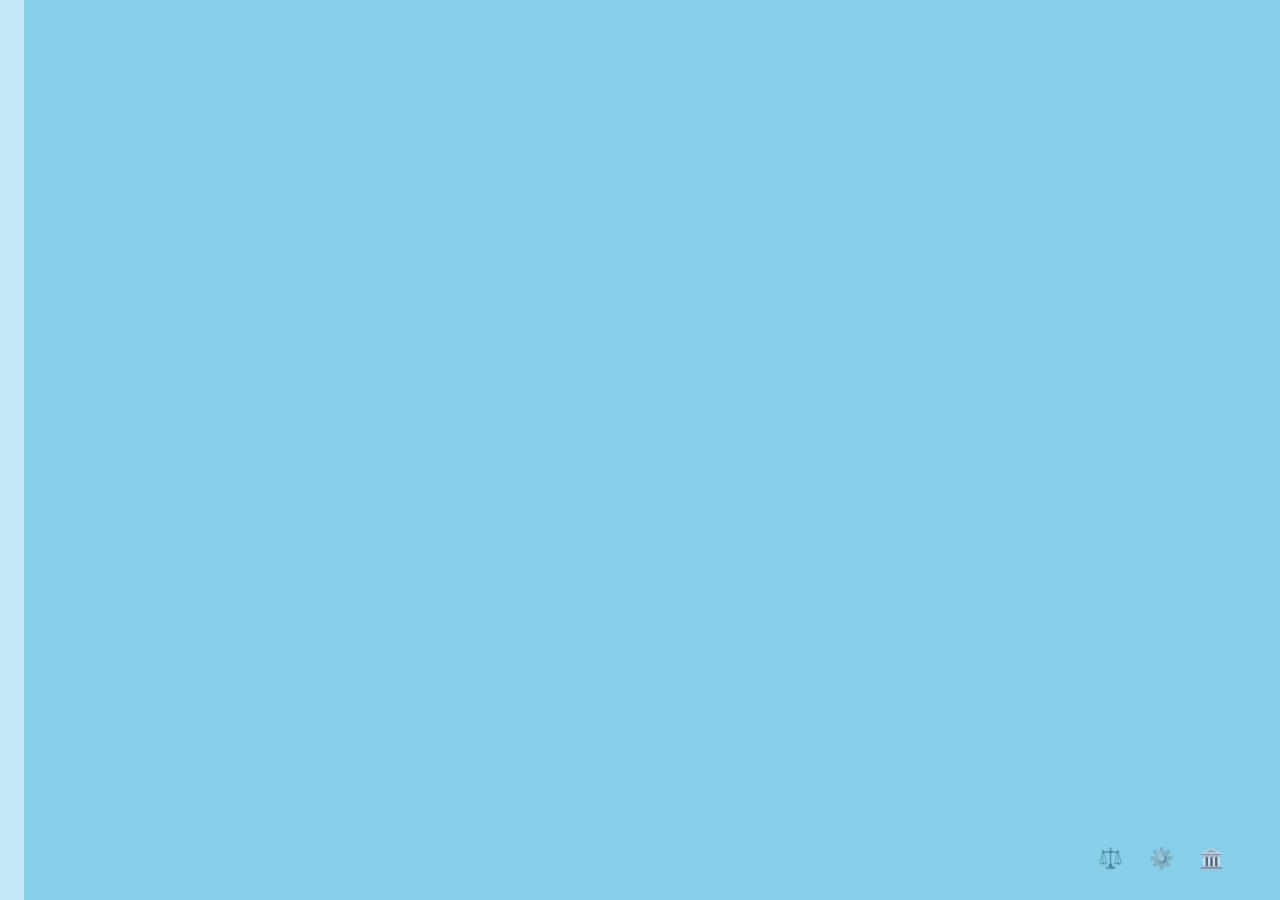
==== DIE/index.html @ f899b266 "new game" ====
<!DOCTYPE html>
<html lang="en">

<head>
	<meta charset="UTF-8">
	<meta name="viewport" content="width=device-width, initial-scale=1.0">
	<title>speech!</title>
	<!-- <link rel="icon" href="https://emojipedia-us.s3.dualstack.us-west-1.amazonaws.com/thumbs/120/google/263/game-die_1f3b2.png"> -->
	<!-- <link rel="icon" href="https://emojipedia-us.s3.dualstack.us-west-1.amazonaws.com/thumbs/120/joypixels/257/game-die_1f3b2.png"> -->
	<link rel="icon" href="https://emojipedia-us.s3.dualstack.us-west-1.amazonaws.com/thumbs/120/apple/271/game-die_1f3b2.png">
	<!-- <link rel="icon" type="image/svg+xml" href="../assets/svg/favicon.svg">	 -->
	<script src="../alibs/jsyaml.js"></script>
	<link rel="stylesheet" href="../CODE/helpers.css">
	<link rel="stylesheet" href="../assets/fonts/fonts.css">
	<script src="../CODE/globalConfig.js"></script>
	<script src="../serverConfig.js"></script>

	<script src="../CODE/helpers.js"></script>
	<script src="../CODE/helpersX.js"></script>
	<script src="../CODE/assets.js"></script>
	<script src="../CODE/assetHelpers.js"></script>
	<script src="../CODE/hey.js"></script>
	<script src="../CODE/speech/speech.js"></script>
	<link rel="stylesheet" href="./css/test.css">
	<link rel="stylesheet" href="./css/settings.css">

	<script src="./globals.js"></script>
	<script src="./clWork.js"></script>
	<script src="./experimental/clWork.js"></script>
	<script src="./classes.js"></script> <!-- has GLOBALS in it that refer to class defs!!! -->

	<script src="./controller.js"></script>
	<script src="./game.js"></script>
	<script src="./scoring.js"></script>

	<!-- das sollen spaeter mal features werden! -->
	<script src="./calibrate.js"></script>
	<script src="./key.js"></script>
	<script src="./pic.js"></script>
	<script src="./time.js"></script>
	<script src="./user.js"></script>
	<script src="./settings.js"></script>

	<script src="./ui.js"></script>

	<script src="./onClick.js"></script>

	<script src="./experimental/simplest.js"></script>
	<script src="./experimental/WORK.js"></script>
	<script src="./experimental/tests.js"></script>
	<script src="./experimental/v4.js"></script>

	<script src="./start.js"></script>

</head>

<body>

	<div id='md'>
		<div id='sidebar'></div>
		<div id='rightSide'>
			<div id='table' class='flexWrap'></div>
		</div>
	</div>

	<div id='divControls' style='display:none'>
		<div id='bNext' onclick='onClickNextButton()'>Next</div>
		<div id='bRunStop' onclick='onClickRunStopButton(this)'>Run</div>
	</div>
	<div id='dLevelComplete' style='display:none' class='centered'>LEVEL COMPLETE!!!</div>

	<div id='dAux' style='display:none;text-align:center'></div>

	<div id='dButtons'>
		<!-- <div id='dCalibrate' onclick='onClickCalibrate()' style='display:none;'>CALIBRATE</div> -->
		<div id='dGo' onclick='onClickGo()' style='display:none;'>PLAY!</div>
		<div id='dComputer' onclick='onClickComputer()' style='display:none;'>🖥️</div>
		<div id='dCalibrate' onclick='onClickCalibrate()'>⚖️</div>
		<div id='dGear' onclick='onClickGear()'>⚙️</div>
		<div id='dTemple' onclick='onClickTemple()'>🏛️</div>
		<button id='dummy' style='width:0px;padding:0;margin:0;border:none;outline:none;background-color:transparent;color:transparent'>dummy
	</div>
	</div>

	<div id='freezer' onclick="onClickFreezer()" style='display:none'>
		<div class='centerCentered'>Click to Start!</div>
	</div>
	<div id='freezer2' onclick="onClickFreezer2(event)" style='display:none'>
		<div class='centerCentered' style='margin-top:-5%;'>
			<p id='dCommentFreezer2'>Great Job!</p>
			<p id='dMessageFreezer2' style='font-size:56px'>Time for a Break...</p>
			<div id='dContentFreezer2'></div>
		</div>
	</div>
	<div id="noMouseScreen" style=display:none;cursor:none;position:fixed;width:100%;height:100%;background-color:#00000080></div>

</body>

</html>
---- CODE/helpers.css ----
.editableText{
	background-color: transparent;
	outline: none;
	border: none;
	text-align: center;
	padding: 2px 8px;
}



.frameOnHover:hover{
	opacity: .8;
	/* border: solid 1px yellow; */
}
.frameOnHover:active{
	opacity: .5;
	/* border: solid 1px yellow; */
}
.framedPicture{
	/* border: solid 8px yellow; */
	outline: solid 8px yellow;
	outline-offset: -6px;
	/* border-radius: 0px; GEHT NICHT!!! */
}

.linebreak {
	flex-basis: 100%;
	height: 0px;
	/* height: 10px; */
	/* background-color: red; */
}
.flexWrap{
	display:flex;
	flex:1;
	flex-wrap:wrap;
	justify-content:center;
	align-content: flex-start; /* das ist bei den meisten nicht so gewesen! */
}
.justifyLeft{
	justify-content:flex-start;
}
.truncate {
  white-space: nowrap;
  overflow: hidden;
  text-overflow: ellipsis;
}
.truncate:hover {
	/* font-size: 8pt; */
	cursor: none;
	white-space: normal;
	overflow: visible;
	background: dimgray;
	border-radius: 4px;
	color: white;
	/* filter: invert(100%);	 */
	z-index: 100;
	/* height: 100px; */
	position: relative;
}

.might-overflow {
	cursor: default;
	text-overflow: ellipsis;
	overflow : hidden;
	white-space: nowrap;
}
.might-overflow:hover {
	cursor: default;
	text-overflow: clip;
	white-space: normal;
	/* word-break: break-all; */
}

/* #region centering */
.centeredTL {
  position: relative;
  top: 50%;
	left: 50%;
}
.centered {
  position: relative;
  top: 50%;
	left: 50%;
	transform: translate(-50%, -50%); 
}
.centerCentered{
	margin: 0;
	position: absolute;
	top: 50%;
	left: 50%;
	margin-right: -50%;
	transform: translate(-50%, -50%); 
}
.centerCenteredTopHalf{
	margin: 0;
	position: absolute;
	top: 50%;
	left: 50%;
	margin-right: -50%;
	transform: translate(-50%, -100%) 
}
.centerCenteredBottomHalf{
	margin: 0;
	position: absolute;
	top: 46%;
	left: 50%;
	margin-right: -50%;
	transform: translate(-50%, 0%) 
}
/* #endregion */
---- assets/fonts/fonts.css ----
@font-face {
  font-family: "emoNoto";
  src: url("./NotoColorEmoji.ttf") format("truetype");
  font-style: Color;
  unicode-range: U+23,U+2A,U+30-39,U+A9,U+AE,U+200D,U+203C,U+2049,U+20E3,U+2117,U+2120,U+2122,U+2139,U+2194-2199,U+21A9,U+21AA,U+229C,U+231A,U+231B,U+2328,U+23CF,U+23E9-23F3,U+23F8-23FE,U+24C2,U+25A1,U+25AA-25AD,U+25B6,U+25C0,U+25D0,U+25D1,U+25E7-25EA,U+25ED,U+25EE,U+25FB-25FE,U+2600-2605,U+260E,U+2611,U+2614,U+2615,U+2618,U+261D,U+2620,U+2622,U+2623,U+2626,U+262A,U+262E,U+262F,U+2638-263A,U+2640,U+2642,U+2648-2653,U+265F,U+2660,U+2663,U+2665,U+2666,U+2668,U+267B,U+267E,U+267F,U+2691-2697,U+2699,U+269B,U+269C,U+26A0,U+26A1,U+26A7,U+26AA,U+26AB,U+26B0,U+26B1,U+26BD,U+26BE,U+26C4,U+26C5,U+26C8,U+26CE,U+26CF,U+26D1,U+26D3,U+26D4,U+26E9,U+26EA,U+26F0-26F5,U+26F7-26FA,U+26FD,U+2702,U+2705,U+2708-270D,U+270F,U+2712,U+2714,U+2716,U+271D,U+2721,U+2728,U+2733,U+2734,U+2744,U+2747,U+274C,U+274E,U+2753-2755,U+2757,U+2763,U+2764,U+2795-2797,U+27A1,U+27B0,U+27BF,U+2934,U+2935,U+2B05-2B07,U+2B0C,U+2B0D,U+2B1B,U+2B1C,U+2B1F-2B24,U+2B2E,U+2B2F,U+2B50,U+2B55,U+2B58,U+2B8F,U+2BBA-2BBC,U+2BC3,U+2BC4,U+3030,U+303D,U+3297,U+3299,U+E000-E009,U+E010,U+E011,U+E040-E047,U+E080-E0AB,U+E0C0-E0C6,U+E0FF-E10D,U+E140-E144,U+E146-E149,U+E150-E156,U+E181-E188,U+E1C0-E1C4,U+E1C6-E1D7,U+E200-E20C,U+E240-E269,U+E280-E282,U+E2C0-E2C4,U+E2C6-E2DA,U+E300-E303,U+E305-E30F,U+E312-E316,U+E318-E322,U+E324-E329,U+E32B,U+E340-E348,U+E380,U+E381,U+F000,U+F8FF,U+FE0F,U+1F004,U+1F0CF,U+1F10D-1F10F,U+1F12F,U+1F16D-1F171,U+1F17E,U+1F17F,U+1F18E,U+1F191-1F19A,U+1F1E6-1F1FF,U+1F201,U+1F202,U+1F21A,U+1F22F,U+1F232-1F23A,U+1F250,U+1F251,U+1F300-1F321,U+1F324-1F393,U+1F396,U+1F397,U+1F399-1F39B,U+1F39E-1F3F0,U+1F3F3-1F3F5,U+1F3F7-1F4FD,U+1F4FF-1F53D,U+1F549-1F54E,U+1F550-1F567,U+1F56F,U+1F570,U+1F573-1F57A,U+1F587,U+1F58A-1F58D,U+1F590,U+1F595,U+1F596,U+1F5A4,U+1F5A5,U+1F5A8,U+1F5B1,U+1F5B2,U+1F5BC,U+1F5C2-1F5C4,U+1F5D1-1F5D3,U+1F5DC-1F5DE,U+1F5E1,U+1F5E3,U+1F5E8,U+1F5EF,U+1F5F3,U+1F5FA-1F64F,U+1F680-1F6C5,U+1F6CB-1F6D2,U+1F6D5,U+1F6E0-1F6E5,U+1F6E9,U+1F6EB,U+1F6EC,U+1F6F0,U+1F6F3-1F6FC,U+1F7E0-1F7EB,U+1F90D-1F93A,U+1F93C-1F945,U+1F947-1F976,U+1F978,U+1F97A-1F9A2,U+1F9A5-1F9AA,U+1F9AE-1F9CB,U+1F9CD-1F9FF,U+1FA70-1FA74,U+1FA78-1FA7A,U+1FA80-1FA86,U+1FA90-1FA95,U+1FA97-1FA9B,U+1FA9D-1FAA1,U+1FAA3-1FAA7,U+1FAB0,U+1FAB1,U+1FAB4,U+1FAB6,U+1FAC0-1FAC2,U+1FAD0-1FAD6,U+E0061-E0065,U+E0067,U+E006C,U+E006E,U+E0073-E0075,U+E0077-E0079,U+E007F;
}
body{
	background: skyblue;
}
@font-face {
	font-family: 'AlgerianRegular';
	src: url('./AlgerianRegular.ttf') format("truetype");
}

@font-face{
	font-family: 'pictoFa';
	src: url('./Font Awesome 5 Free-Solid-900.otf') format("truetype");
}
@font-face {
	font-family: 'pictoGame';
	src: url('./game-icons.ttf') format("truetype");
}
/* fonts for emoji symbols symbolDict type='emo' */
@font-face {
  font-family: "emoOpen";
  src: url("./OpenMoji-Color.ttf") format("truetype");
  font-style: Color;
  unicode-range: U+23,U+2A,U+30-39,U+A9,U+AE,U+200D,U+203C,U+2049,U+20E3,U+2117,U+2120,U+2122,U+2139,U+2194-2199,U+21A9,U+21AA,U+229C,U+231A,U+231B,U+2328,U+23CF,U+23E9-23F3,U+23F8-23FE,U+24C2,U+25A1,U+25AA-25AD,U+25B6,U+25C0,U+25D0,U+25D1,U+25E7-25EA,U+25ED,U+25EE,U+25FB-25FE,U+2600-2605,U+260E,U+2611,U+2614,U+2615,U+2618,U+261D,U+2620,U+2622,U+2623,U+2626,U+262A,U+262E,U+262F,U+2638-263A,U+2640,U+2642,U+2648-2653,U+265F,U+2660,U+2663,U+2665,U+2666,U+2668,U+267B,U+267E,U+267F,U+2691-2697,U+2699,U+269B,U+269C,U+26A0,U+26A1,U+26A7,U+26AA,U+26AB,U+26B0,U+26B1,U+26BD,U+26BE,U+26C4,U+26C5,U+26C8,U+26CE,U+26CF,U+26D1,U+26D3,U+26D4,U+26E9,U+26EA,U+26F0-26F5,U+26F7-26FA,U+26FD,U+2702,U+2705,U+2708-270D,U+270F,U+2712,U+2714,U+2716,U+271D,U+2721,U+2728,U+2733,U+2734,U+2744,U+2747,U+274C,U+274E,U+2753-2755,U+2757,U+2763,U+2764,U+2795-2797,U+27A1,U+27B0,U+27BF,U+2934,U+2935,U+2B05-2B07,U+2B0C,U+2B0D,U+2B1B,U+2B1C,U+2B1F-2B24,U+2B2E,U+2B2F,U+2B50,U+2B55,U+2B58,U+2B8F,U+2BBA-2BBC,U+2BC3,U+2BC4,U+3030,U+303D,U+3297,U+3299,U+E000-E009,U+E010,U+E011,U+E040-E047,U+E080-E0AB,U+E0C0-E0C6,U+E0FF-E10D,U+E140-E144,U+E146-E149,U+E150-E156,U+E181-E188,U+E1C0-E1C4,U+E1C6-E1D7,U+E200-E20C,U+E240-E269,U+E280-E282,U+E2C0-E2C4,U+E2C6-E2DA,U+E300-E303,U+E305-E30F,U+E312-E316,U+E318-E322,U+E324-E329,U+E32B,U+E340-E348,U+E380,U+E381,U+F000,U+F8FF,U+FE0F,U+1F004,U+1F0CF,U+1F10D-1F10F,U+1F12F,U+1F16D-1F171,U+1F17E,U+1F17F,U+1F18E,U+1F191-1F19A,U+1F1E6-1F1FF,U+1F201,U+1F202,U+1F21A,U+1F22F,U+1F232-1F23A,U+1F250,U+1F251,U+1F300-1F321,U+1F324-1F393,U+1F396,U+1F397,U+1F399-1F39B,U+1F39E-1F3F0,U+1F3F3-1F3F5,U+1F3F7-1F4FD,U+1F4FF-1F53D,U+1F549-1F54E,U+1F550-1F567,U+1F56F,U+1F570,U+1F573-1F57A,U+1F587,U+1F58A-1F58D,U+1F590,U+1F595,U+1F596,U+1F5A4,U+1F5A5,U+1F5A8,U+1F5B1,U+1F5B2,U+1F5BC,U+1F5C2-1F5C4,U+1F5D1-1F5D3,U+1F5DC-1F5DE,U+1F5E1,U+1F5E3,U+1F5E8,U+1F5EF,U+1F5F3,U+1F5FA-1F64F,U+1F680-1F6C5,U+1F6CB-1F6D2,U+1F6D5,U+1F6E0-1F6E5,U+1F6E9,U+1F6EB,U+1F6EC,U+1F6F0,U+1F6F3-1F6FC,U+1F7E0-1F7EB,U+1F90D-1F93A,U+1F93C-1F945,U+1F947-1F976,U+1F978,U+1F97A-1F9A2,U+1F9A5-1F9AA,U+1F9AE-1F9CB,U+1F9CD-1F9FF,U+1FA70-1FA74,U+1FA78-1FA7A,U+1FA80-1FA86,U+1FA90-1FA95,U+1FA97-1FA9B,U+1FA9D-1FAA1,U+1FAA3-1FAA7,U+1FAB0,U+1FAB1,U+1FAB4,U+1FAB6,U+1FAC0-1FAC2,U+1FAD0-1FAD6,U+E0061-E0065,U+E0067,U+E006C,U+E006E,U+E0073-E0075,U+E0077-E0079,U+E007F;
}
@font-face {
	font-family: "openmoBlack";
	src: url("./OpenMoji-Black.ttf") format("truetype");
	font-style: Black;
	unicode-range: U+23,U+2A,U+30-39,U+A9,U+AE,U+200D,U+203C,U+2049,U+20E3,U+2117,U+2120,U+2122,U+2139,U+2194-2199,U+21A9,U+21AA,U+229C,U+231A,U+231B,U+2328,U+23CF,U+23E9-23F3,U+23F8-23FE,U+24C2,U+25A1,U+25AA-25AD,U+25B6,U+25C0,U+25D0,U+25D1,U+25E7-25EA,U+25ED,U+25EE,U+25FB-25FE,U+2600-2605,U+260E,U+2611,U+2614,U+2615,U+2618,U+261D,U+2620,U+2622,U+2623,U+2626,U+262A,U+262E,U+262F,U+2638-263A,U+2640,U+2642,U+2648-2653,U+265F,U+2660,U+2663,U+2665,U+2666,U+2668,U+267B,U+267E,U+267F,U+2691-2697,U+2699,U+269B,U+269C,U+26A0,U+26A1,U+26A7,U+26AA,U+26AB,U+26B0,U+26B1,U+26BD,U+26BE,U+26C4,U+26C5,U+26C8,U+26CE,U+26CF,U+26D1,U+26D3,U+26D4,U+26E9,U+26EA,U+26F0-26F5,U+26F7-26FA,U+26FD,U+2702,U+2705,U+2708-270D,U+270F,U+2712,U+2714,U+2716,U+271D,U+2721,U+2728,U+2733,U+2734,U+2744,U+2747,U+274C,U+274E,U+2753-2755,U+2757,U+2763,U+2764,U+2795-2797,U+27A1,U+27B0,U+27BF,U+2934,U+2935,U+2B05-2B07,U+2B0C,U+2B0D,U+2B1B,U+2B1C,U+2B1F-2B24,U+2B2E,U+2B2F,U+2B50,U+2B55,U+2B58,U+2B8F,U+2BBA-2BBC,U+2BC3,U+2BC4,U+3030,U+303D,U+3297,U+3299,U+E000-E009,U+E010,U+E011,U+E040-E047,U+E080-E0AB,U+E0C0-E0C6,U+E0FF-E10D,U+E140-E144,U+E146-E149,U+E150-E156,U+E181-E188,U+E1C0-E1C4,U+E1C6-E1D7,U+E200-E20C,U+E240-E269,U+E280-E282,U+E2C0-E2C4,U+E2C6-E2DA,U+E300-E303,U+E305-E30F,U+E312-E316,U+E318-E322,U+E324-E329,U+E32B,U+E340-E348,U+E380,U+E381,U+F000,U+F8FF,U+FE0F,U+1F004,U+1F0CF,U+1F10D-1F10F,U+1F12F,U+1F16D-1F171,U+1F17E,U+1F17F,U+1F18E,U+1F191-1F19A,U+1F1E6-1F1FF,U+1F201,U+1F202,U+1F21A,U+1F22F,U+1F232-1F23A,U+1F250,U+1F251,U+1F300-1F321,U+1F324-1F393,U+1F396,U+1F397,U+1F399-1F39B,U+1F39E-1F3F0,U+1F3F3-1F3F5,U+1F3F7-1F4FD,U+1F4FF-1F53D,U+1F549-1F54E,U+1F550-1F567,U+1F56F,U+1F570,U+1F573-1F57A,U+1F587,U+1F58A-1F58D,U+1F590,U+1F595,U+1F596,U+1F5A4,U+1F5A5,U+1F5A8,U+1F5B1,U+1F5B2,U+1F5BC,U+1F5C2-1F5C4,U+1F5D1-1F5D3,U+1F5DC-1F5DE,U+1F5E1,U+1F5E3,U+1F5E8,U+1F5EF,U+1F5F3,U+1F5FA-1F64F,U+1F680-1F6C5,U+1F6CB-1F6D2,U+1F6D5,U+1F6E0-1F6E5,U+1F6E9,U+1F6EB,U+1F6EC,U+1F6F0,U+1F6F3-1F6FC,U+1F7E0-1F7EB,U+1F90D-1F93A,U+1F93C-1F945,U+1F947-1F976,U+1F978,U+1F97A-1F9A2,U+1F9A5-1F9AA,U+1F9AE-1F9CB,U+1F9CD-1F9FF,U+1FA70-1FA74,U+1FA78-1FA7A,U+1FA80-1FA86,U+1FA90-1FA95,U+1FA97-1FA9B,U+1FA9D-1FAA1,U+1FAA3-1FAA7,U+1FAB0,U+1FAB1,U+1FAB4,U+1FAB6,U+1FAC0-1FAC2,U+1FAD0-1FAD6,U+E0061-E0065,U+E0067,U+E006C,U+E006E,U+E0073-E0075,U+E0077-E0079,U+E007F;
 }
---- DIE/css/test.css ----
html,body,#md,#rightSide{
	height: 100%;
	padding:0;
	margin:0;
	font: 20px Arial;
	color: white;
	
}
div{
	user-select: none;
}

.noCursor{
	cursor: none;
}

#dLevelComplete{
	position:fixed;
	text-align: center;
	background-color: #000000BF;
	font-size:80px;
	top: 32%;
	padding: 80px;
	border-radius: 20px;
	max-height: 40%;
	width: 80%;

}
.feedbackMarker{
	position:fixed;
	font-size:40px;
}
#dCheckMark,#dX{
	position:fixed;
	font-size:40px;
}
#md,#rightSide{
	display:flex;
	overflow:hidden;
}
#sidebar{
	height: 100%;
	flex: 0 0 auto;
	background-color:#ffffff80;
	box-sizing:border-box;
	padding: 12px;
	text-align: center;
}
#rightSide{
	flex-direction: column;
	flex-grow: 10;
	/* background-color: orange; */
}



#dSpeaker{
	position: fixed;
	display: inline-block;
	top: 10px;
	right: 10px;
	cursor:pointer;
	/* background:blue; */

}
#dRecord{
	background-color: #FF413680;
	border-radius:50%;
	position: fixed;
	top: 400px;
	left: 50%;
	font-size: 50px;
	padding: 5px;
	
}
#table{
	flex: 0 0 auto;
	/* height: -moz-calc(100% - (20px + 30px));
	height: -webkit-calc(100% - (20px + 30px));
	height: calc(100% - (20px + 30px)); */
	/*height: calc(100% - 60px); /* needs space on either side of operator!!!!! */
	/* background-color: green; */
	padding: 10px;
	box-sizing:border-box;
}
#divInput{
	display: flex;
	/* line-height: 30px; */
}
#spUsername {
	outline:none;
	border:none;
	padding:2px 4px;
	min-width: 100px;
}
#inputAdded {
	margin: 0px 0px 0px 10px;
	padding: 0 4px;
	min-width: 100px;
	height:26px;
	line-height:26px;
	outline:none;
	background-color: white;
	border: 1px solid dimgray;
	color: black;
}
#status{
	height: 30px;
	padding: 2px 10px;
	/* background-color: skyblue; */
}
#bAdd,#bAddSound{
	padding:2px 10px;
	border-radius: 4px;
	margin: 3px 0px 3px 6px;
	/* height: 25px; */
}
#statusMessage{	
	margin-top:2px;
	float: right;
	/* height:25px; */
	/* text-align: right; */
	/* padding-right: 10px; */
}

.selectedGroupButton{
	background-color: skyblue;
}

/* #region buttonClass */
.buttonClass{
  border-radius: 2px;
	margin: 2px;
	padding:0px;
  border: none;
	/* background-color: #79d7e4; */
  outline: none;
	
}
.buttonClass:hover {
	background-color: #79d7e4;
}
.buttonClass:active {
	background-color: orange;
}
.buttonPlus{
	padding: 4px 12px;
	margin: 0px 14px;
	font-size: 20px;
}
.hMinus60{
	height: calc( 100vh - 60px );
}
.hPercentMinus60{
	height: calc( 100% - 60px );
	margin-top: 16px;
}
.whMinus60{
	/* min-height: 100%;  */
	min-height: calc( 100% - 25px );
	min-width: calc( 100% - 50px );
	/* margin: 16px 16px 0px 16px; */
	/* margin: 16px; */
}
/* #endregion */

#lineTopOuter{
	min-width: 100%;
	/* //background-color: blue; */
	padding: 4px 12px;
	box-sizing: border-box;
}
#lineTop{
	/* display: flex; */
	/* justify-content: space-between; */
	font-size: 20pt;
	position: relative;
}
#lineTopLeft{
	display: inline-block;
	/* float: left; */
	position: absolute;
	top: 0px;
	left: 0px;
	min-width: 80px;
	text-align: left;
	/* background-color: aqua; */
}
#lineTopRight{
	/* float: right; */
	display: inline-block;
	position: absolute;
	/* float: left; */
	top: 0px;
	right: 0px;
	width: 124px;
	/* background-color: blue; */
	/* min-width: 80px;
	text-align: left;
	padding: 10px; */
	/* background-color: rgb(9, 51, 51); */
}
#lineTopMiddle{
	width: 100%;
	/* font-size: 60; */
	text-align: center;
}

#lineTitleOuter{
	min-width: 100%;
	/* //background-color: blue; */
	padding: 4px 12px;
	box-sizing: border-box;
}
#lineTitle{
	/* display: flex; */
	/* justify-content: space-between; */
	font-size: 20pt;
	position: relative;
	margin-top: 40px;
}
#lineTitleLeft{
	display: inline-block;
	/* float: left; */
	position: absolute;
	top: 0px;
	left: 0px;
	min-width: 20px;
	/* background-color: aqua; */
}
#lineTitleRight{
	/* float: right; */
	display: inline-block;
	position: absolute;
	/* float: left; */
	top: 0px;
	right: 0px;
	min-width: 20px;
	/* background-color: rgb(9, 51, 51); */
}
#lineTitleMiddle{
	width: 100%;
	/* font-size: 60; */
	text-align: center;
}

/* #region score */
#scoreDiv{
	/* font-size: 22pt; */
	text-align: center;
	margin: 4px 0px 12px 0px;
	cursor: default;
}
#scoreSpan{
	/* margin-left:10px;
	background-color: white;
	color: black; */
	padding: 0px 12px; 
	border-radius: 8px;
}
/* #endregion */

/* #region start button */
#divControls{
	position:fixed;
	top:50px;
	left: 100px;
}
#divControls > div{
  border: none;
  outline: none;
	border-radius: 8px;
	padding: 4px 16px;
	font-size: 32px;
	background-color: dimgrey;
	margin: 4px;
}
#divControls > div:hover{
	background-color: #79d7e4;
}
#divControls > div:active{
	background-color: red;
}
#freezer{
	background-color: #000000C0;
	position:fixed;
	top:0px;
	left:0px;
	width:100%;
	height:100%;
	font-size:100pt;

}
#freezer2{
	background-color: indigo;
	position:fixed;
	top:0px;
	left:0px;
	width:100%;
	height:100%;
	font-size:60pt;

}
#freezer2 >div{
	text-align: center;
}
/* #endregion */

/* #region right side of lineTitle */


/* #endregion */

#lineTableOuter{
	min-width: 100%;
	/* background-color: red; */
	padding: 4px 12px;
	box-sizing: border-box;
}
#lineTable{
	display: flex;
	box-sizing: border-box;
	justify-content: space-between;
}
#lineTableLeft{
	display: inline-block;
	min-width: 20px;
	/* background-color: yellow; */
}
#lineTableMiddle{
	text-align: center;
	min-width: 20px;
	/* background-color:orange; */
}
#lineTableRight{
	display: inline-block;
	min-width: 20px;
	/* background-color:green; */
}




/* #region animations */
.komisch{animation: kkomisch 1200ms ease-in-out;}
@keyframes kkomisch{ 
	0%{ transform: scale(1); background-color: yellow; } 
	50%{ transform: scale(1.5); background-color: green; }
	100%{ transform: scale(1); background-color: yellow; }
}
.pulse{animation: pulse_animation 800ms ease-in-out 0s 6 alternate;}
.transColor{	transition: color 500 ease-in-out;}
.aniGrow800{ animation: growcp5 800ms ease-in-out 0s 1 forwards; }
.aniGrow2{ animation: growcp5 800ms ease-in-out; }
.aniShrink800{ animation: shrinkcp5 800ms ease-in-out 0s 1 forwards; }
@keyframes growcp5{ 
	0%{ transform: scale(1); background-color: yellow;  } 
	100%{ transform: scale(1.25); background-color: red; }
}
@keyframes shrinkcp5{ 
	0%{ transform: scale(1.5); background-color: red; }
	100%{ transform: scale(1); background-color: yellow;  } 
}

.pulse800green {	color: green;	animation: pulse_animation 800ms ease-in-out 0s 6 alternate;	transition: color 500 ease-in-out;}
.pulse800blue {	color: blue;	animation: pulse_animation 800ms ease-in-out 0s 6 alternate;	transition: color 500 ease-in-out;}
.pulse800violet {	color: violet;	animation: pulse_animation 800ms ease-in-out 0s 6 alternate;	transition: color 500 ease-in-out;}
.pulse800orange {	color: orange;	animation: pulse_animation 800ms ease-in-out 0s 6 alternate;	transition: color 500 ease-in-out;}
.pulse800skyblue {	color: skyblue;	animation: pulse_animation 800ms ease-in-out 0s 6 alternate;	transition: color 500 ease-in-out;}
.pulse800greenyellow {	color: greenyellow;	animation: pulse_animation 800ms ease-in-out 0s 6 alternate;	transition: color 500 ease-in-out;}
.pulse800yellow {
	animation: pulse_animation 800ms ease-in-out 0s 6 alternate;
	color: yellow;
	transition: color 500 ease-in-out;
}
.pulse800red {
	animation: pulse_animation 800ms ease-in-out 0s 6 alternate;
	color: red;
	transition: color 500 ease-in-out;
	/* animation-name: pulse_animation;
	animation-duration: 3000ms; */
	/* transform-origin:70% 70%; */
	/* animation-iteration-count: 3;
	animation-timing-function: cubic-bezier(); */
}
.onPulse {
	animation: pulse_animation 400ms ease-in-out 0s 6 alternate;
	/* animation-name: pulse_animation;
	animation-duration: 3000ms; */
	/* transform-origin:70% 70%; */
	/* animation-iteration-count: 3;
	animation-timing-function: cubic-bezier(); */
}
.onPulse1 { 
	animation: pulse_small .25s ease-in-out .25s 2 alternate;
	/* animation: stretch 3s ease-in-out 0s 1 reverse; */
	/* animation: stretch 3s ease-in-out 0s 1 reverse, pulse 3s ease-out; */
}
.onPulse2 { animation: pulse_small .5s ease-in-out .2s 2 alternate;}

.pulseBg{ color:white; animation: pulseBackground2TA .8s ease-in-out 1.5s 3;}
@keyframes pulseColor{ 0%{ color:  black; } 100%{ color: transparent; }} 
@keyframes pulseBackgroundTA{ 0%{ background-color: transparent; } 50%{ background-color: #FF413680; }100%{ background-color: transparent; }} 
@keyframes pulseBackground2TA{ 0%{ background-color:  #FF413680; } 50%{ background-color: transparent; }100%{ background-color:  #FF413680; }} 
@keyframes pulseBackgroundT{ 0%{ background-color: transparent; } 100%{ background-color: #FF4136; }} 
@keyframes pulseBackground{ 0%{ background-color: #001F3F; } 100%{ background-color: #FF4136; }} 
@keyframes pulseBackground1{ 0%, 100%{ background-color: yellow; } 50%{ background-color: red; }}
@keyframes stretch{ 
	0%{ transform: scale(.8); background-color: red; border-radius: 100%; } 
	50%{ background-color: orange; } 
	100%{ transform: scale(1.5); background-color: yellow; }
}

@keyframes pulse_small {	0% { transform: scale(1); }	100% { transform: scale(1.2); }}

@keyframes pulse_animation {
	0% { transform: scale(1); }
	/* 30% { transform: scale(1); }
	40% { transform: scale(1.08); } */
	100% { transform: scale(1.5); }
	/* 60% { transform: scale(1); }
	70% { transform: scale(1.05); }
	80% { transform: scale(1); }
	100% { transform: scale(1); } */
}

.transopaOff{	opacity:0;transition: opacity 5s ease-in-out;}
.transopaOn{	opacity:1;transition: opacity .5s ease-in-out;}
.transitionOpacity{	transition: opacity 5s ease-in-out;}
/* .aniFadeInOut{ animation: fadeinout 5s ease-in-out 0s 1;} */
.aniSlowlyDisappear{ animation: fadeinout 5s ease-out 0s 1 forwards;}
.aniFastDisappear{ animation: fadeOut .5s ease-out 0s 1 forwards;}
.aniSlowlyAppear{ animation: example 3s ease-in-out 0s 1 forwards;}

.aniFadeOut{ animation: example .5s ease-in-out 0s 1 reverse;}
.aniFadeIn{ animation: example .5s ease-in-out;}
.aniFadeOutIn{ animation: fadeoutin 2s ease-in-out;}
/* example 4s ease-in-out 2s infinite reverse forwards */
.aniFadeInOut{ animation: fadeinout 1.5s ease-in-out 0s 1 forwards;}
.aniRubberBand{animation: rubberBand 1.2s ease-in-out;}
@keyframes example { from { opacity: 0; }  to { opacity: 1; }}
@keyframes fadeOut { from { opacity: 1; }  to { opacity: 0; }}
@keyframes fadeoutin { 
	from { opacity: 1; }  
	50% { opacity: 0;  }
	to { opacity: 1; }
}
@keyframes fadeinout { 
	from { opacity: 0; }  
	10% { opacity: 1;  }
	to { opacity: 0; }
}
@keyframes rubberBand {
  from {
		transform: scale3d(1, 1, 1);
		opacity: 0;
  }

  10% {
    transform: scale3d(1.5, 0.75, 1);
		opacity: 0.25;
  }

  40% {
    transform: scale3d(0.5, 1.25, 1);
		/* opacity: 0.5; */
  }
  50% {
    transform: scale3d(1.3, 0.85, 1);
		/* opacity: 0.75; */
  }

  60% {
    transform: scale3d(.85, 1.05, 1);
		/* opacity: 1; */
  }

  65% {
    transform: scale3d(1.15, 0.9, 1);
  }

  72% {
    transform: scale3d(.95, 1.05, 1);
  }

  80% {
    transform: scale3d(1.05, .95, 1);
  }
  85% {
    transform: scale3d(.95, 1.05, 1);
  }

  90% {
    transform: scale3d(1.05, .95, 1);
  }

  to {
    transform: scale3d(1, 1, 1);
  }
}

@keyframes rubberBand1 {
  from {
    transform: scale3d(1, 1, 1);
  }

  30% {
    transform: scale3d(1.25, 0.75, 1);
  }

  40% {
    transform: scale3d(0.75, 1.25, 1);
  }

  50% {
    transform: scale3d(1.15, 0.85, 1);
  }

  65% {
    transform: scale3d(.95, 1.05, 1);
  }

  75% {
    transform: scale3d(1.05, .95, 1);
  }

  to {
    transform: scale3d(1, 1, 1);
  }
}

.rubberBand {
  -webkit-animation-name: rubberBand;
  animation-name: rubberBand;
}


.blink{ animation: blinking .5s ease-in-out infinite alternate;}
@keyframes blinking { from { opacity: .1; }  to { opacity: 1; }}

.phone {
  animation: vibratePhone 2s cubic-bezier(.36, .07, .19, .97) 2s infinite;
  transform: translate3d(0, 0, 0);
  backface-visibility: hidden;
  perspective: 300px;
  /* -webkit-animation: vibrate 2s cubic-bezier(.36, .07, .19, .97) infinite;
  -webkit-transform: translate3d(0, 0, 0);
  -webkit-backface-visibility: hidden;
  -webkit-perspective: 300px; */
}
@keyframes vibratePhone {
  0%, 2%, 4%, 6%, 8%, 10%, 12%, 14%, 16%, 18% {
            transform: translate3d(-2px, 0, 0);
  }
  1%, 3%, 5%, 7%, 9%, 11%, 13%, 15%, 17%, 19% {
            transform: translate3d(2px, 0, 0);
  }
  20%, 100% {
            transform: translate3d(0, 0, 0);
  }
}


@keyframes vibrate1 {
  0%, 2%, 4%, 6%, 8%, 10%, 12%, 14%, 16%, 18% {
    -webkit-transform: translate3d(-1px, 0, 0);
            transform: translate3d(-1px, 0, 0);
  }
  1%, 3%, 5%, 7%, 9%, 11%, 13%, 15%, 17%, 19% {
    -webkit-transform: translate3d(1px, 0, 0);
            transform: translate3d(1px, 0, 0);
  }
  20%, 100% {
    -webkit-transform: translate3d(0, 0, 0);
            transform: translate3d(0, 0, 0);
  }
}
/* body {
  -webkit-animation: background 5s cubic-bezier(1,0,0,1) infinite;
  animation: background 5s cubic-bezier(1,0,0,1) infinite;  
}
@-webkit-keyframes background {
  0% { background-color: #f99; }
  33% { background-color: #9f9; }  
  67% { background-color: #99f; }
  100% { background-color: #f99; }
}
@keyframes background {
  0% { background-color: #f99; }
  33% { background-color: #9f9; }  
  67% { background-color: #99f; }
  100% { background-color: #f99; }
} */

	/* #endregion animations */

.wdiv:active:hover {
  color: white;
  background: rebeccapurple;
  /* animation: active 0s;
  -moz-animation: active 0s;
  -webkit-animation: active 0s; */
}
---- DIE/css/settings.css ----
#dAux{
	position: absolute;
	left: 0;
	top: 0;
	min-height: 100%;
	min-width: 100%;
	padding: 20px;
	box-sizing: border-box;
	background:powderBlue;
}
#dButtons{
	position: fixed;
	display: inline-block;
	bottom: 20px;
	right: 40px;
}
#dButtons div{
	cursor:pointer;
	display: inline-block;
	padding: 10px;
}
/* #region fieldset */
.fsc{
	height:290px;
	display: flex;
	justify-content: center;
}
legend {
	border:1px solid green;
	color:green;
	font-size:75%;
	margin-left:16px;
	text-align:left;
}
fieldset{
	font-size:90%;
	border: none;
	margin-top:2%;
	height:96%;
	min-width:130px;
	float:left;
	position:relative;
	text-align: left;
	color:dimgray;
	/* background-color: blue; */
}
fieldset div{
	margin:10px 16px;
}
/* #endregion fieldset */

/* #region radio */
.radio {
  -webkit-appearance: none;
  -moz-appearance: none;
  appearance: none;
  border-radius: 50%;
  width: 16px;
  height: 16px;
	border: 1px solid #999;
	color: silver;
  transition: 0.2s all linear;
  margin: 5px;
	padding: 0px;
  position: relative;
	top: 7px;
	left: 0px;
}
.radio:focus {
  outline-width: 0px;
  outline-style: solid;
	outline-color: transparent; 
	/* outline-color: Highlight; */
}
.radio:checked {
  border: 8px solid green;
}
/* #endregion radio */

.input{
	width:70px;
}
.options{
	width:77px;
}
#dGameSettings input{
	width:70px;
}
#dGameSettings select{
	width:77px;
}


/* #region checkbox */
.checkbox {
  -webkit-appearance: none;
  -moz-appearance: none;
  appearance: none;
  /* border-radius: 50%; */
  width: 76px;
  height: 18px;
	border: 1px solid #999;
	color:  #999;
	text-align: center;
  transition: 0.2s all linear;
  margin: 0px;
	padding: 0px;
  position: relative;
	top: -2px;
	left: 0px;
}
.checkbox:focus {
  outline-width: 0px;
  outline-style: solid;
	outline-color: transparent; 
	/* outline-color: Highlight; */
}
.checkbox:checked {
	color: black;
	background-color: white;
	border: 1px solid #00000080;

}
.checkbox::before{
	content: "no";
}
.checkbox:checked::before {
  content: "yes";
}
/* #endregion checkbox */
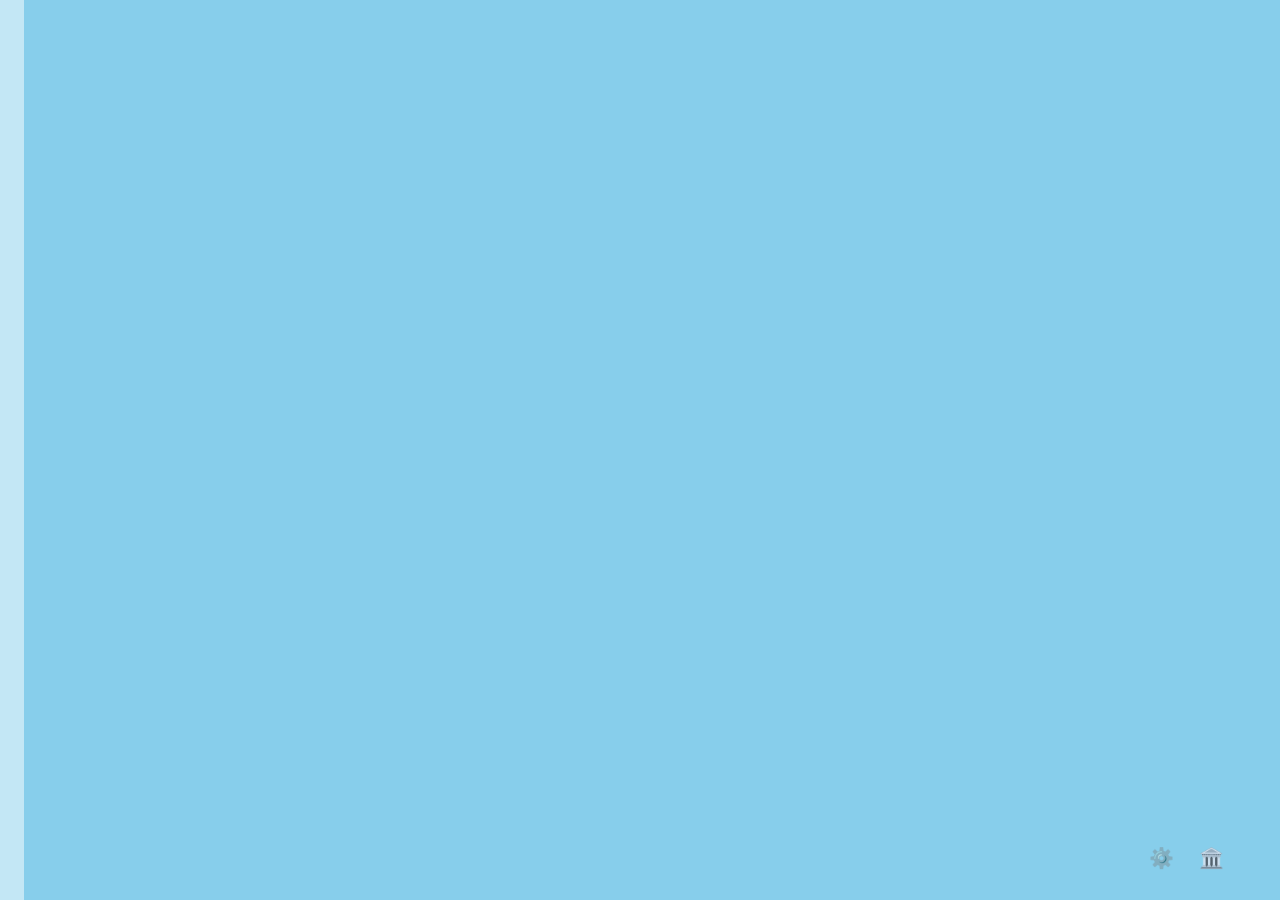
==== commit d3a4dbd9: "removed cali, new game" ====
--- a/DIE/index.html
+++ b/DIE/index.html
@@ -9,6 +9,11 @@
 	<!-- <link rel="icon" href="https://emojipedia-us.s3.dualstack.us-west-1.amazonaws.com/thumbs/120/joypixels/257/game-die_1f3b2.png"> -->
 	<link rel="icon" href="https://emojipedia-us.s3.dualstack.us-west-1.amazonaws.com/thumbs/120/apple/271/game-die_1f3b2.png">
 	<!-- <link rel="icon" type="image/svg+xml" href="../assets/svg/favicon.svg">	 -->
+
+	<!-- <script src="https://code.jquery.com/jquery-3.5.1.min.js" integrity="sha256-9/aliU8dGd2tb6OSsuzixeV4y/faTqgFtohetphbbj0=" crossorigin="anonymous"></script> -->
+	<!-- <script src="../alibs/jquery.js"></script> -->
+	<!-- <script src="https://cdn.jsdelivr.net/npm/@shopify/draggable@1.0.0-beta.12/lib/draggable.bundle.js"></script> -->
+	<!-- <script src="../alibs/draggable.js"></script> -->
 	<script src="../alibs/jsyaml.js"></script>
 	<link rel="stylesheet" href="../CODE/helpers.css">
 	<link rel="stylesheet" href="../assets/fonts/fonts.css">
@@ -72,10 +77,9 @@
 	<div id='dAux' style='display:none;text-align:center'></div>
 
 	<div id='dButtons'>
-		<!-- <div id='dCalibrate' onclick='onClickCalibrate()' style='display:none;'>CALIBRATE</div> -->
 		<div id='dGo' onclick='onClickGo()' style='display:none;'>PLAY!</div>
 		<div id='dComputer' onclick='onClickComputer()' style='display:none;'>🖥️</div>
-		<div id='dCalibrate' onclick='onClickCalibrate()'>⚖️</div>
+		<div id='dCalibrate' onclick='onClickCalibrate()' style='display:none;'>⚖️</div>
 		<div id='dGear' onclick='onClickGear()'>⚙️</div>
 		<div id='dTemple' onclick='onClickTemple()'>🏛️</div>
 		<button id='dummy' style='width:0px;padding:0;margin:0;border:none;outline:none;background-color:transparent;color:transparent'>dummy
--- a/CODE/helpers.css
+++ b/CODE/helpers.css
@@ -1,3 +1,17 @@
+.draggable{
+	cursor: pointer;
+}
+.dropzone{
+	cursor: grab;
+}
+
+
+
+
+
+
+
+
 .editableText{
 	background-color: transparent;
 	outline: none;
--- a/DIE/css/test.css
+++ b/DIE/css/test.css
@@ -1,3 +1,32 @@
+.dragelem {
+	position:fixed;
+	z-index: 100;
+	cursor:pointer;
+  color: rgb(60, 0, 248);  /* change [input cursor color] by this*/
+  text-shadow: 0px 0px 0px #D60B0B; /* change [input font] by this*/
+	-webkit-text-fill-color: transparent;
+	border: 2px solid pink;
+}
+.dropzone {
+	display:inline-block;
+	background: green;
+	color: white;
+	width: 50px;
+	height: 50px;
+	font-size: 40px;
+	text-align: center;
+	cursor: pointer;
+}
+.draggable {
+	display:inline-block;
+	background: white;
+	width: 25px;
+	height: 25px;
+	font-size:20px;
+	text-align: center;
+	cursor: pointer;
+	margin:12px;
+}
 
 html,body,#md,#rightSide{
 	height: 100%;
